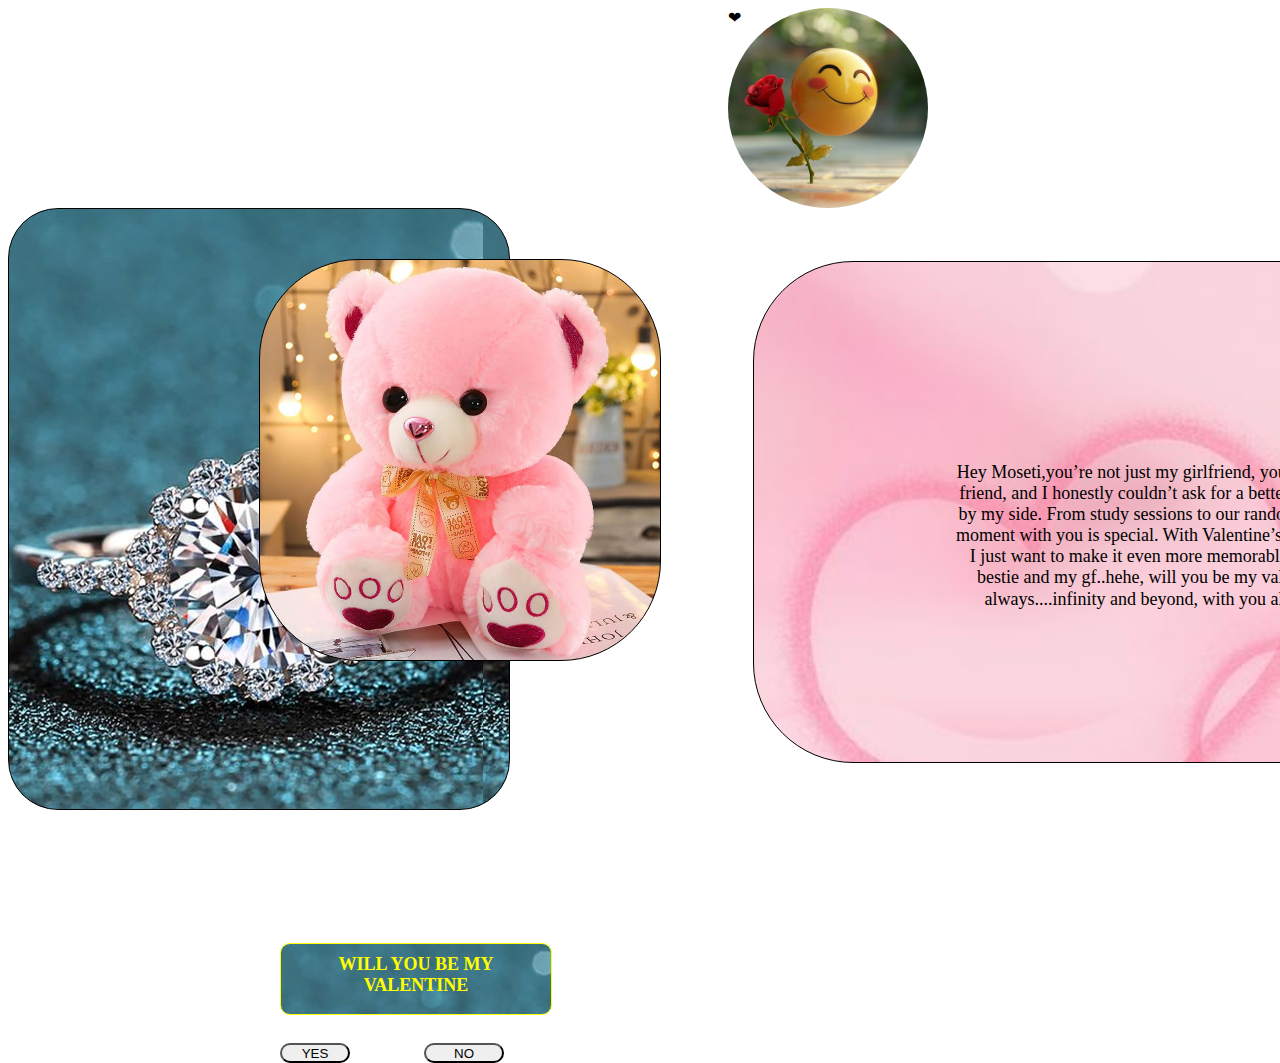
==== index.html @ c8d3c929 "Update and rename elvis.html to index.html" ====
<!DOCTYPE html>
<html lang="en">
<head>
      <meta charset="UTF-8">
      <meta name="viewport" content="width=device-width, initial-scale=1.0">
      <title>Document</title>
      <link rel="stylesheet" href="style345.css">
</head>
<div class="love">❤</div>
<body style="background-image: url(wah.jpg); background-repeat: no-repeat; background-size: cover; background-position:center;height: 100vh;width:100vh;; ">

      <div class="box">
            <div class="card">
                  
                  <p class="poem">
                        
                              Hey Moseti,you’re not just my girlfriend, you’re also my best friend, and I honestly couldn’t ask for a better person to have by my side. From study sessions to our random laughs, every moment with you is special. With Valentine’s Day coming up, I just want to make it even more memorable with you. So, bestie and my gf..hehe, will you be my valentine? ....AS always....infinity and beyond, with you always. ❤️😊
                        </p>
            
            <p class="pr">WILL YOU BE MY VALENTINE</p>
            <button class="btn">
                  YES
            </button>
            <button class="btn2">
                  NO
            </button>












      </div> 
      <audio src="Yiruma - River Flows in You - Rousseau.mp3 "  autoplay loop></audio>     

      </div>
      
</body>
</html>
---- style345.css ----
.card{
      border: 1px solid;
      background-image: url(bear.jpg);
      height: 400px;
      width: 400px;
      background-size: cover;
      border-radius: 100px;
      justify-content: center;
      align-items: center;
      margin-top: 50px;
      margin-left: 50%;

}
.box{
      border: 1px solid;
      height: 600px;
      width: 500px;
      border-radius: 50px;
      background-image: url(ring.jpg);
}
.body{
      background-image: url(backg.jpg);
}
.btn{
      height: 20px;
      width: 70px;
      border-radius: 20px;
      margin-right: 50px;
      margin-top: 10px;
      margin-left: 20px;
      
}
.btn:hover
{
      transition: 1s ease-in-out;
      transform: scale(1.2);
      background-color: green;
      text-transform: capitalize;
      rotate: 20deg ;
}
.btn2{
      height: 20px;
      width: 80px;
      border-radius: 20px;
      margin-right: 50px;
      margin-top: 10px;
      margin-left: 20px;
      
}
.btn2:hover
{
      transition: 1s ease-in-out;
      transform: scale(1.2);
      background-color: red;
      rotate: 20deg;
      
}
.pr{
      margin-top: 180px;
      height: 50px;
      padding: 10px;
      border-radius: 10px;
      width: 250px;
      border: 1px solid;
      justify-content: center;
      text-align: center;
      font-size: large;
      font-weight: 900;
      margin-left: 20px;
      background-image: url(ring.jpg);
      background-size: cover;
      color: yellow;
}
.pr:hover{
      transform: scale(1.15);
      transition: 1s;
}
.poem{
      height: 100px;
      width: 450px;
      border: 1px solid;
      margin-left: 493px;
      margin-top: 1px;
      border-radius: 100px;
      background-image: url(para.jpg);
      background-size: cover;
      background-repeat: no-repeat;
      text-align: center;
      justify-content: center;
      font-size: large;
      font-weight: 100;
      align-items: center;
      padding: 50%;

}
.poem:hover{
      transform: scale(1.15);
      transition: 1s;

}
.love{
      width: 200px;
      height: 200px;
      border-radius: 100px;
      background-size: cover;
      animation: fall 5s infinite;
      background-image: url(yess.jpg);
      margin-left: 80%;

}
@keyframes fall{
      0%{
            transform: translateY(-10%) translateX(0);
            opacity:1 ;

      }100%{
            transform: translateY(100vh) translateX(-30px);
            opacity:0 ;

      }
}
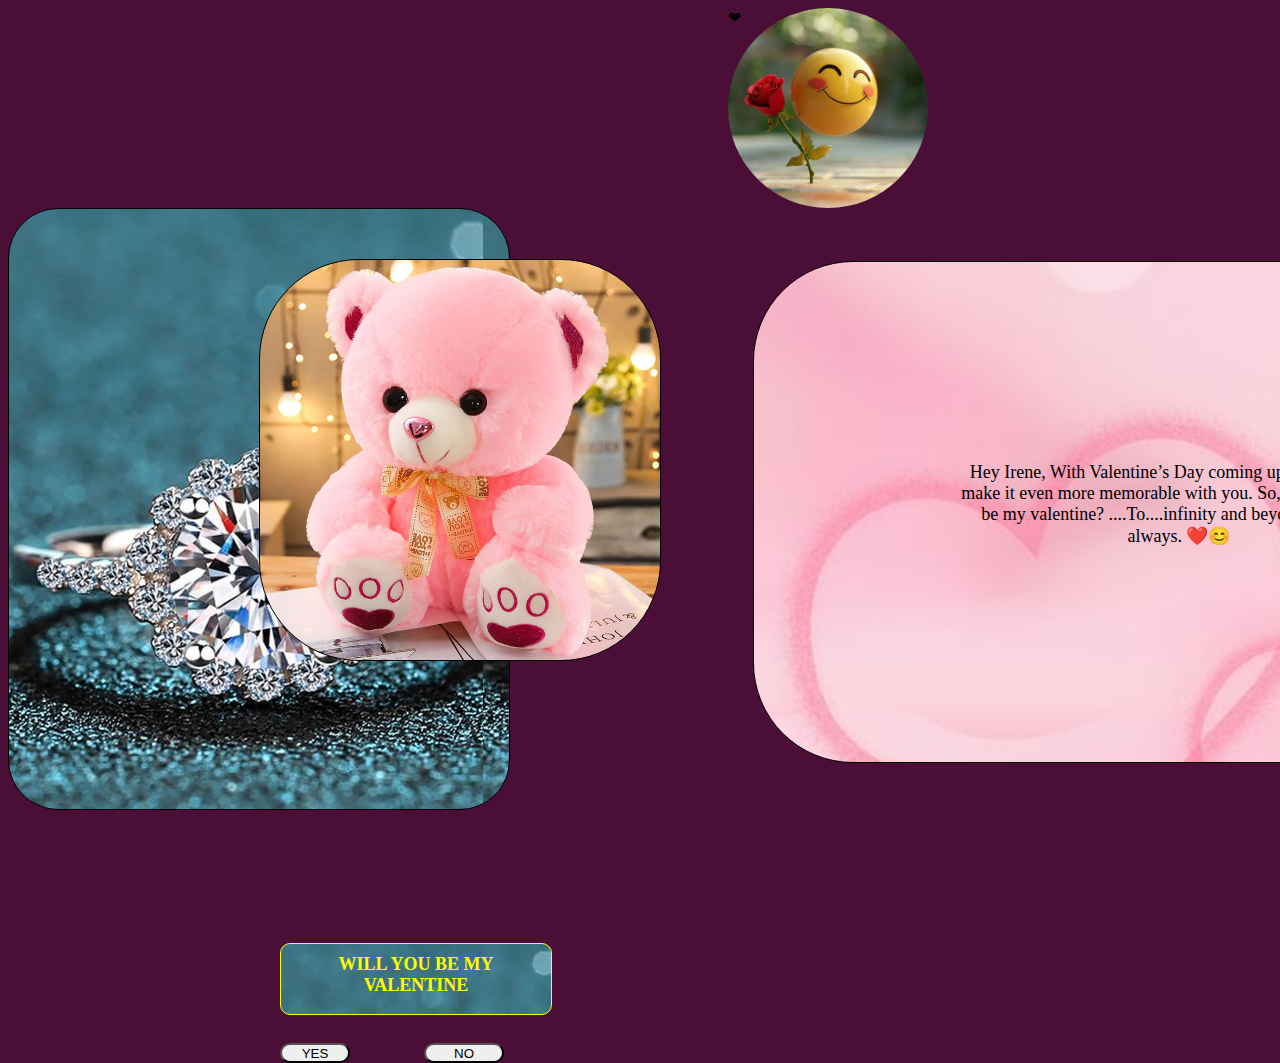
==== commit f922ccbf: "Update index.html" ====
--- a/index.html
+++ b/index.html
@@ -3,18 +3,18 @@
 <head>
       <meta charset="UTF-8">
       <meta name="viewport" content="width=device-width, initial-scale=1.0">
-      <title>Document</title>
+      <title>valentine</title>
       <link rel="stylesheet" href="style345.css">
 </head>
 <div class="love">❤</div>
-<body style="background-image: url(wah.jpg); background-repeat: no-repeat; background-size: cover; background-position:center;height: 100vh;width:100vh;; ">
+<body style="background-color: #4B0E36; background-repeat: no-repeat; background-size: cover; background-position:center;height: 100vh;width:100vh; ">
 
       <div class="box">
             <div class="card">
                   
                   <p class="poem">
                         
-                              Hey Moseti,you’re not just my girlfriend, you’re also my best friend, and I honestly couldn’t ask for a better person to have by my side. From study sessions to our random laughs, every moment with you is special. With Valentine’s Day coming up, I just want to make it even more memorable with you. So, bestie and my gf..hehe, will you be my valentine? ....AS always....infinity and beyond, with you always. ❤️😊
+                              Hey Irene, With Valentine’s Day coming up, I just want to make it even more memorable with you. So, ..hehe, will you be my valentine? ....To....infinity and beyond, with you always. ❤️😊
                         </p>
             
             <p class="pr">WILL YOU BE MY VALENTINE</p>
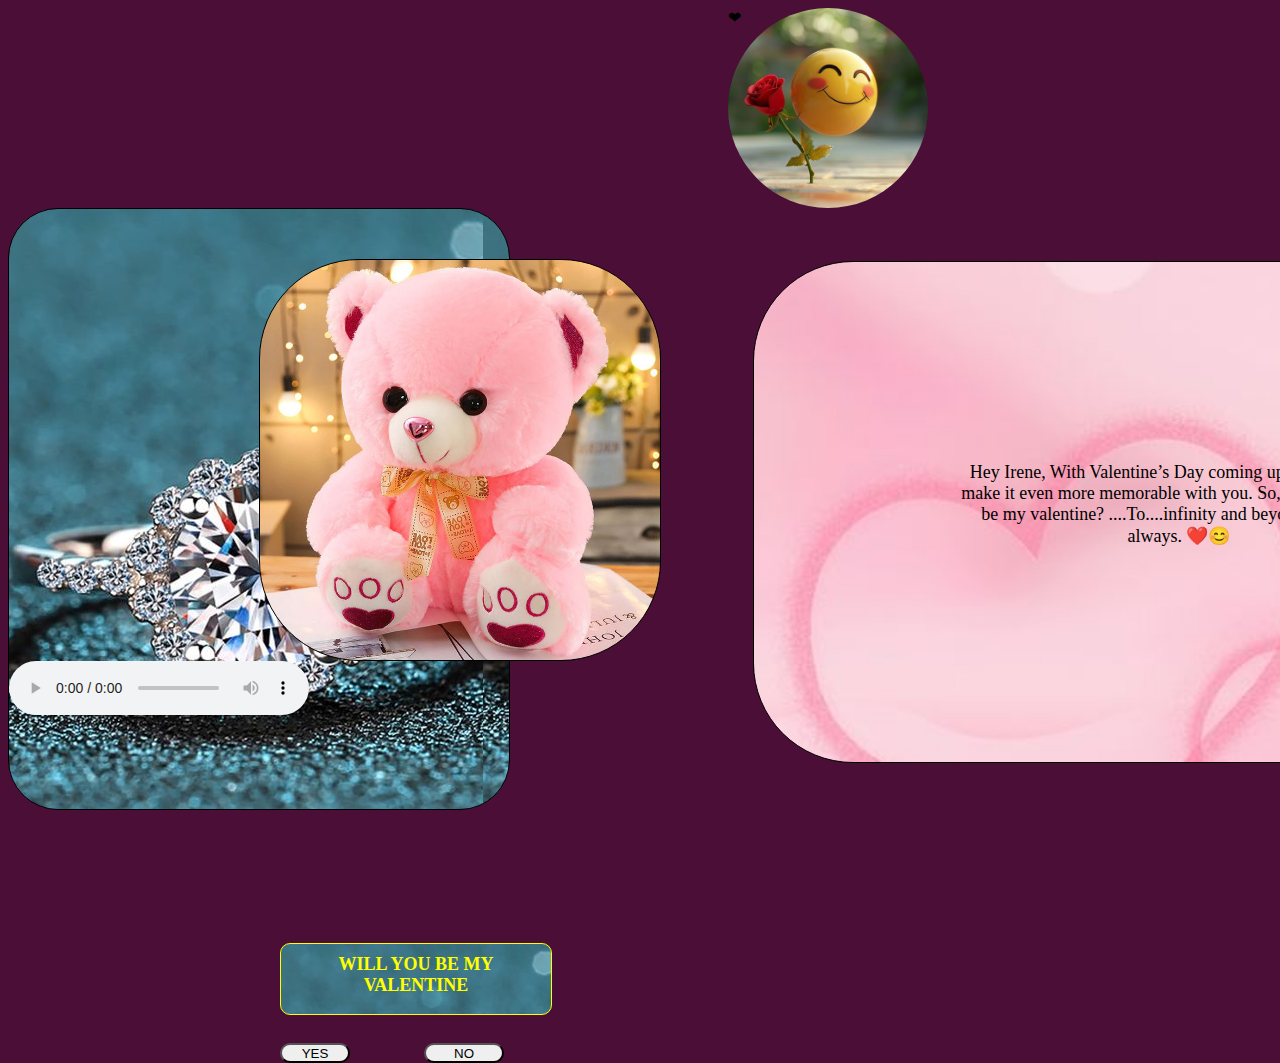
==== commit 183cc882: "Update index.html" ====
--- a/index.html
+++ b/index.html
@@ -37,7 +37,7 @@
 
 
       </div> 
-      <audio src="Yiruma - River Flows in You - Rousseau.mp3 "  autoplay loop></audio>     
+      <audio controls autoplay> <source  src="Yiruma - River Flows in You - Rousseau.mp3 "  type="audio/mpeg"></audio>     
 
       </div>
       
